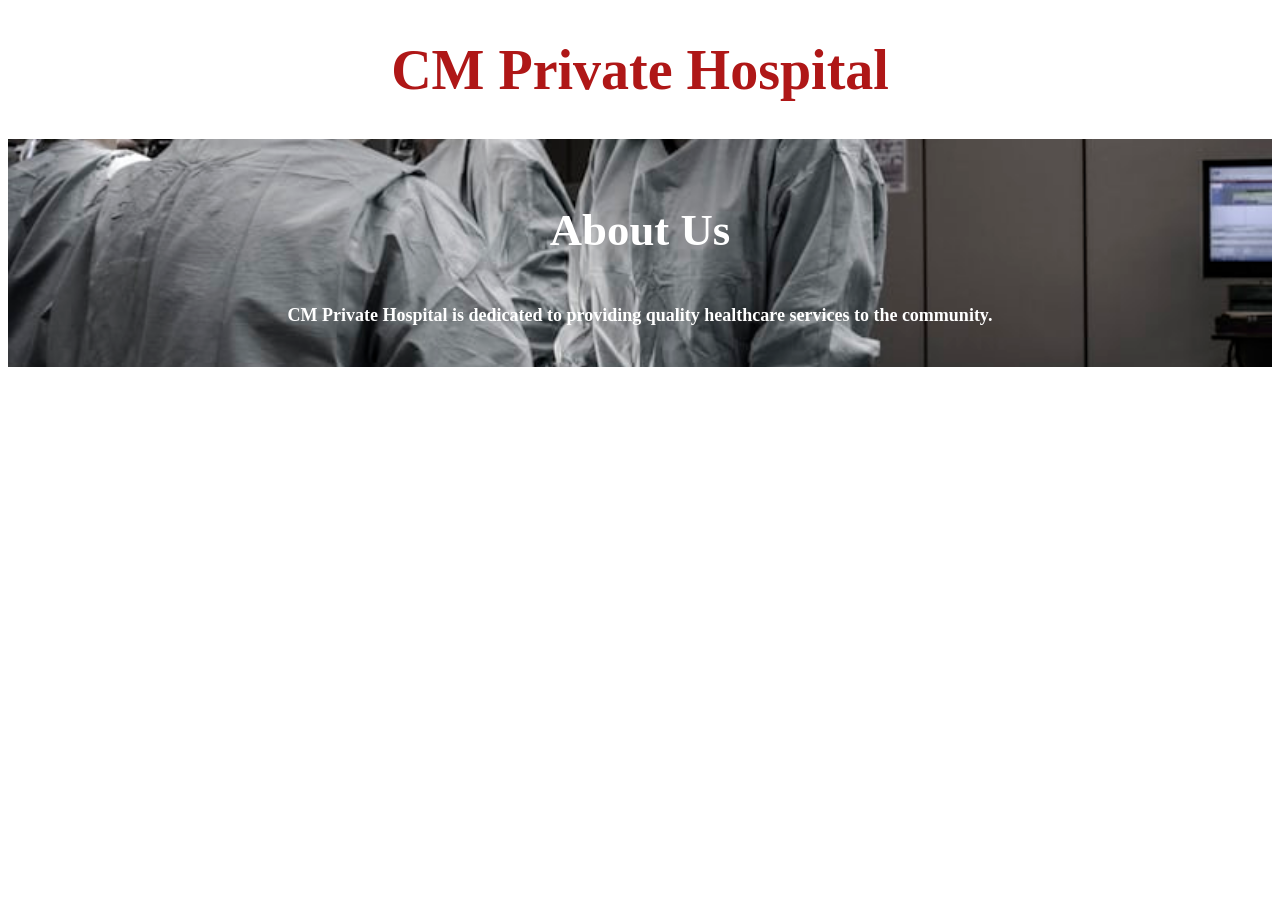
==== about.html @ 984343d2 "Add files via upload" ====
<!DOCTYPE html>
<html>
<head>
    <title>About Us</title>
    <link rel="stylesheet" href="css/style.css">
</head>

<style>
    section {
    padding: 50px;
        background-color: #be1b1b;
        background-image: url("image/photo-1504813184591-01572f98c85f.jpeg");
        background-size: cover;
        background-position: center;
        animation: fade 10s infinite;
        margin :auto;
        padding: 20px;
    }
  section.content h3{
    font-size:2.8rem;
    color:rgb(255, 255, 255);
    text-align:center;
  }
  .about-content p{
    font-size: 18px;
    line-height: 1.6;
    text-align: center;
    font-weight: bold;
    color: #ffffff;
  }

  @keyframes fade {
    0% {
        opacity: 0;
    }
    50% {
        opacity: 1;
    }
    100% {
        opacity: 0;
    }

  }

  
    
</style>
<body>

<header style="font-weight: bold;text-align:center;color:rgb(175, 23, 23);font-size: 28px;margin-top: 20px;">
    <h1>CM Private Hospital</h1>
</header>

<section class="content">
    <h3>About Us</h3>

    <div class="about-content">
        <p>
            CM Private Hospital is dedicated to providing quality
            healthcare services to the community.
        </p>
    </div>
</section>


</body>
</html>
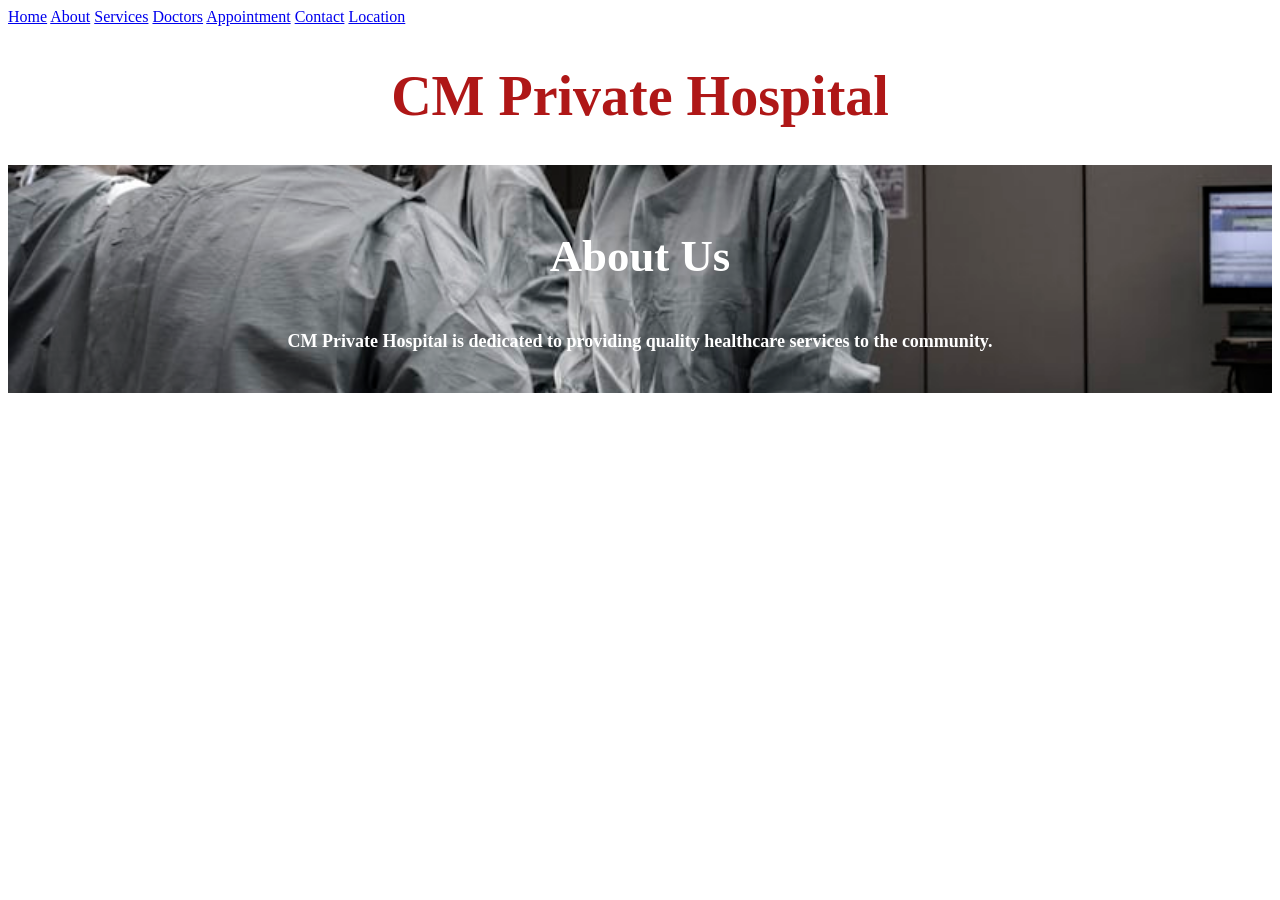
==== commit 5cb8eb31: "Add files via upload" ====
--- a/about.html
+++ b/about.html
@@ -46,6 +46,15 @@
     
 </style>
 <body>
+    <nav>
+        <a href="index.html">Home</a>
+        <a href="about.html">About</a>
+        <a href="services.html">Services</a>
+        <a href="doctors.html">Doctors</a>
+        <a href="appointment.html">Appointment</a>
+        <a href="contact.html">Contact</a>
+        <a href="location.html">Location</a>
+    </nav>
 
 <header style="font-weight: bold;text-align:center;color:rgb(175, 23, 23);font-size: 28px;margin-top: 20px;">
     <h1>CM Private Hospital</h1>
